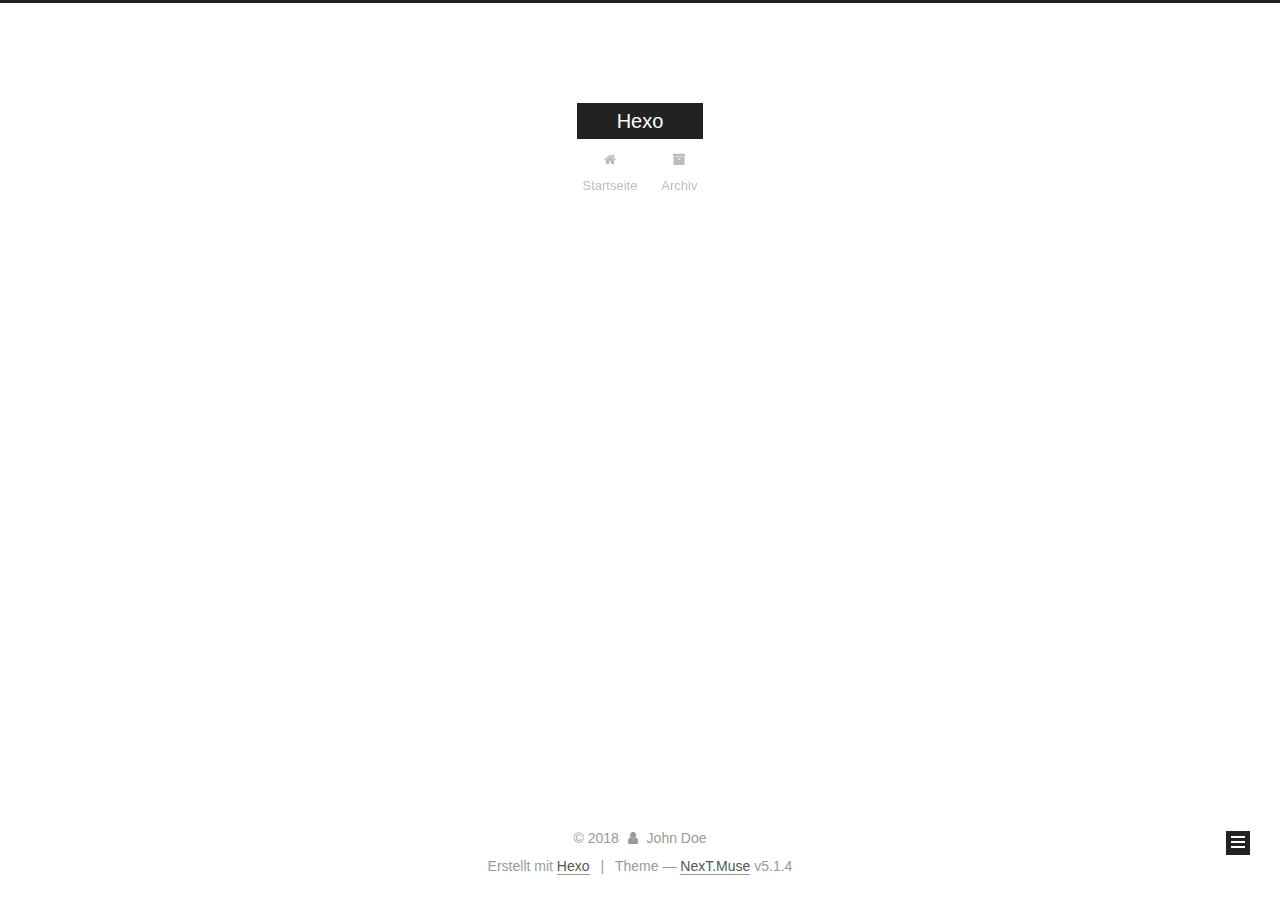
==== archives/index.html @ 81afb0e6 "Site updated: 2018-03-24 23:06:07" ====
<!DOCTYPE html>



  


<html class="theme-next muse use-motion" lang="">
<head>
  <meta charset="UTF-8"/>
<meta http-equiv="X-UA-Compatible" content="IE=edge" />
<meta name="viewport" content="width=device-width, initial-scale=1, maximum-scale=1"/>
<meta name="theme-color" content="#222">









<meta http-equiv="Cache-Control" content="no-transform" />
<meta http-equiv="Cache-Control" content="no-siteapp" />
















  
  
  <link href="/lib/fancybox/source/jquery.fancybox.css?v=2.1.5" rel="stylesheet" type="text/css" />







<link href="/lib/font-awesome/css/font-awesome.min.css?v=4.6.2" rel="stylesheet" type="text/css" />

<link href="/css/main.css?v=5.1.4" rel="stylesheet" type="text/css" />


  <link rel="apple-touch-icon" sizes="180x180" href="/images/apple-touch-icon-next.png?v=5.1.4">


  <link rel="icon" type="image/png" sizes="32x32" href="/images/favicon-32x32-next.png?v=5.1.4">


  <link rel="icon" type="image/png" sizes="16x16" href="/images/favicon-16x16-next.png?v=5.1.4">


  <link rel="mask-icon" href="/images/logo.svg?v=5.1.4" color="#222">





  <meta name="keywords" content="Hexo, NexT" />










<meta property="og:type" content="website">
<meta property="og:title" content="Hexo">
<meta property="og:url" content="http://yoursite.com/archives/index.html">
<meta property="og:site_name" content="Hexo">
<meta name="twitter:card" content="summary">
<meta name="twitter:title" content="Hexo">



<script type="text/javascript" id="hexo.configurations">
  var NexT = window.NexT || {};
  var CONFIG = {
    root: '/',
    scheme: 'Muse',
    version: '5.1.4',
    sidebar: {"position":"left","display":"post","offset":12,"b2t":false,"scrollpercent":false,"onmobile":false},
    fancybox: true,
    tabs: true,
    motion: {"enable":true,"async":false,"transition":{"post_block":"fadeIn","post_header":"slideDownIn","post_body":"slideDownIn","coll_header":"slideLeftIn","sidebar":"slideUpIn"}},
    duoshuo: {
      userId: '0',
      author: 'Author'
    },
    algolia: {
      applicationID: '',
      apiKey: '',
      indexName: '',
      hits: {"per_page":10},
      labels: {"input_placeholder":"Search for Posts","hits_empty":"We didn't find any results for the search: ${query}","hits_stats":"${hits} results found in ${time} ms"}
    }
  };
</script>



  <link rel="canonical" href="http://yoursite.com/archives/"/>





  <title>Archiv | Hexo</title>
  








</head>

<body itemscope itemtype="http://schema.org/WebPage" lang="">

  
  
    
  

  <div class="container sidebar-position-left page-archive">
    <div class="headband"></div>

    <header id="header" class="header" itemscope itemtype="http://schema.org/WPHeader">
      <div class="header-inner"><div class="site-brand-wrapper">
  <div class="site-meta ">
    

    <div class="custom-logo-site-title">
      <a href="/"  class="brand" rel="start">
        <span class="logo-line-before"><i></i></span>
        <span class="site-title">Hexo</span>
        <span class="logo-line-after"><i></i></span>
      </a>
    </div>
      
        <p class="site-subtitle"></p>
      
  </div>

  <div class="site-nav-toggle">
    <button>
      <span class="btn-bar"></span>
      <span class="btn-bar"></span>
      <span class="btn-bar"></span>
    </button>
  </div>
</div>

<nav class="site-nav">
  

  
    <ul id="menu" class="menu">
      
        
        <li class="menu-item menu-item-home">
          <a href="/" rel="section">
            
              <i class="menu-item-icon fa fa-fw fa-home"></i> <br />
            
            Startseite
          </a>
        </li>
      
        
        <li class="menu-item menu-item-archives">
          <a href="/archives/" rel="section">
            
              <i class="menu-item-icon fa fa-fw fa-archive"></i> <br />
            
            Archiv
          </a>
        </li>
      

      
    </ul>
  

  
</nav>



 </div>
    </header>

    <main id="main" class="main">
      <div class="main-inner">
        <div class="content-wrap">
          <div id="content" class="content">
            

  
  
  
  <div class="post-block archive">
    <div id="posts" class="posts-collapse">
      <span class="archive-move-on"></span>

      <span class="archive-page-counter">
        
        
        
          
        
        Öhm..! Insgesamt 2 Artikel. Bleib dran.
      </span>

      

        
        
        

        
          
          <div class="collection-title">
            <h1 class="archive-year" id="archive-year-2018">2018</h1>
          </div>
        
        

        

  <article class="post post-type-normal" itemscope itemtype="http://schema.org/Article">
    <header class="post-header">

      <h2 class="post-title">
        
            <a class="post-title-link" href="/2018/03/24/title/" itemprop="url">
              
                <span itemprop="name">title</span>
              
            </a>
        
      </h2>

      <div class="post-meta">
        <time class="post-time" itemprop="dateCreated"
              datetime="2018-03-24T21:25:53+08:00"
              content="2018-03-24" >
          03-24
        </time>
      </div>

    </header>
  </article>



      

        
        
        

        
        

        

  <article class="post post-type-normal" itemscope itemtype="http://schema.org/Article">
    <header class="post-header">

      <h2 class="post-title">
        
            <a class="post-title-link" href="/2018/03/24/hello-world/" itemprop="url">
              
                <span itemprop="name">Hello World</span>
              
            </a>
        
      </h2>

      <div class="post-meta">
        <time class="post-time" itemprop="dateCreated"
              datetime="2018-03-24T21:18:30+08:00"
              content="2018-03-24" >
          03-24
        </time>
      </div>

    </header>
  </article>



      

    </div>
  </div>
  
  
  

  



          </div>
          


          

        </div>
        
          
  
  <div class="sidebar-toggle">
    <div class="sidebar-toggle-line-wrap">
      <span class="sidebar-toggle-line sidebar-toggle-line-first"></span>
      <span class="sidebar-toggle-line sidebar-toggle-line-middle"></span>
      <span class="sidebar-toggle-line sidebar-toggle-line-last"></span>
    </div>
  </div>

  <aside id="sidebar" class="sidebar">
    
    <div class="sidebar-inner">

      

      

      <section class="site-overview-wrap sidebar-panel sidebar-panel-active">
        <div class="site-overview">
          <div class="site-author motion-element" itemprop="author" itemscope itemtype="http://schema.org/Person">
            
              <p class="site-author-name" itemprop="name">John Doe</p>
              <p class="site-description motion-element" itemprop="description"></p>
          </div>

          <nav class="site-state motion-element">

            
              <div class="site-state-item site-state-posts">
              
                <a href="/archives/">
              
                  <span class="site-state-item-count">2</span>
                  <span class="site-state-item-name">Artikel</span>
                </a>
              </div>
            

            

            

          </nav>

          

          

          
          

          
          

          

        </div>
      </section>

      

      

    </div>
  </aside>


        
      </div>
    </main>

    <footer id="footer" class="footer">
      <div class="footer-inner">
        <div class="copyright">&copy; <span itemprop="copyrightYear">2018</span>
  <span class="with-love">
    <i class="fa fa-user"></i>
  </span>
  <span class="author" itemprop="copyrightHolder">John Doe</span>

  
</div>


  <div class="powered-by">Erstellt mit  <a class="theme-link" target="_blank" href="https://hexo.io">Hexo</a></div>



  <span class="post-meta-divider">|</span>



  <div class="theme-info">Theme &mdash; <a class="theme-link" target="_blank" href="https://github.com/iissnan/hexo-theme-next">NexT.Muse</a> v5.1.4</div>




        







        
      </div>
    </footer>

    
      <div class="back-to-top">
        <i class="fa fa-arrow-up"></i>
        
      </div>
    

    

  </div>

  

<script type="text/javascript">
  if (Object.prototype.toString.call(window.Promise) !== '[object Function]') {
    window.Promise = null;
  }
</script>









  












  
  
    <script type="text/javascript" src="/lib/jquery/index.js?v=2.1.3"></script>
  

  
  
    <script type="text/javascript" src="/lib/fastclick/lib/fastclick.min.js?v=1.0.6"></script>
  

  
  
    <script type="text/javascript" src="/lib/jquery_lazyload/jquery.lazyload.js?v=1.9.7"></script>
  

  
  
    <script type="text/javascript" src="/lib/velocity/velocity.min.js?v=1.2.1"></script>
  

  
  
    <script type="text/javascript" src="/lib/velocity/velocity.ui.min.js?v=1.2.1"></script>
  

  
  
    <script type="text/javascript" src="/lib/fancybox/source/jquery.fancybox.pack.js?v=2.1.5"></script>
  


  


  <script type="text/javascript" src="/js/src/utils.js?v=5.1.4"></script>

  <script type="text/javascript" src="/js/src/motion.js?v=5.1.4"></script>



  
  

  

  


  <script type="text/javascript" src="/js/src/bootstrap.js?v=5.1.4"></script>



  


  




	





  





  












  





  

  

  

  
  

  

  

  

</body>
</html>
---- css/main.css ----
/* normalize.css v3.0.2 | MIT License | git.io/normalize */
html {
  font-family: sans-serif; /* 1 */
  -ms-text-size-adjust: 100%; /* 2 */
  -webkit-text-size-adjust: 100%; /* 2 */
}
body {
  margin: 0;
}
article,
aside,
details,
figcaption,
figure,
footer,
header,
hgroup,
main,
menu,
nav,
section,
summary {
  display: block;
}
audio,
canvas,
progress,
video {
  display: inline-block; /* 1 */
  vertical-align: baseline; /* 2 */
}
audio:not([controls]) {
  display: none;
  height: 0;
}
[hidden],
template {
  display: none;
}
a {
  background-color: transparent;
}
a:active,
a:hover {
  outline: 0;
}
abbr[title] {
  border-bottom: 1px dotted;
}
b,
strong {
  font-weight: bold;
}
dfn {
  font-style: italic;
}
h1 {
  font-size: 2em;
  margin: 0.67em 0;
}
mark {
  background: #ff0;
  color: #000;
}
small {
  font-size: 80%;
}
sub,
sup {
  font-size: 75%;
  line-height: 0;
  position: relative;
  vertical-align: baseline;
}
sup {
  top: -0.5em;
}
sub {
  bottom: -0.25em;
}
img {
  border: 0;
}
svg:not(:root) {
  overflow: hidden;
}
figure {
  margin: 1em 40px;
}
hr {
  -moz-box-sizing: content-box;
  box-sizing: content-box;
  height: 0;
}
pre {
  overflow: auto;
}
code,
kbd,
pre,
samp {
  font-family: monospace, monospace;
  font-size: 1em;
}
button,
input,
optgroup,
select,
textarea {
  color: inherit; /* 1 */
  font: inherit; /* 2 */
  margin: 0; /* 3 */
}
button {
  overflow: visible;
}
button,
select {
  text-transform: none;
}
button,
html input[type="button"],
input[type="reset"],
input[type="submit"] {
  -webkit-appearance: button; /* 2 */
  cursor: pointer; /* 3 */
}
button[disabled],
html input[disabled] {
  cursor: default;
}
button::-moz-focus-inner,
input::-moz-focus-inner {
  border: 0;
  padding: 0;
}
input {
  line-height: normal;
}
input[type="checkbox"],
input[type="radio"] {
  box-sizing: border-box; /* 1 */
  padding: 0; /* 2 */
}
input[type="number"]::-webkit-inner-spin-button,
input[type="number"]::-webkit-outer-spin-button {
  height: auto;
}
input[type="search"] {
  -webkit-appearance: textfield; /* 1 */
  -moz-box-sizing: content-box;
  -webkit-box-sizing: content-box; /* 2 */
  box-sizing: content-box;
}
input[type="search"]::-webkit-search-cancel-button,
input[type="search"]::-webkit-search-decoration {
  -webkit-appearance: none;
}
fieldset {
  border: 1px solid #c0c0c0;
  margin: 0 2px;
  padding: 0.35em 0.625em 0.75em;
}
legend {
  border: 0; /* 1 */
  padding: 0; /* 2 */
}
textarea {
  overflow: auto;
}
optgroup {
  font-weight: bold;
}
table {
  border-collapse: collapse;
  border-spacing: 0;
}
td,
th {
  padding: 0;
}
::selection {
  background: #262a30;
  color: #fff;
}
body {
  position: relative;
  font-family: 'Lato', "PingFang SC", "Microsoft YaHei", sans-serif;
  font-size: 14px;
  line-height: 2;
  color: #555;
  background: #fff;
}
@media (max-width: 767px) {
  body {
    padding-right: 0 !important;
  }
}
@media (min-width: 768px) and (max-width: 991px) {
  body {
    padding-right: 0 !important;
  }
}
@media (min-width: 1600px) {
  body {
    font-size: 16px;
  }
}
h1,
h2,
h3,
h4,
h5,
h6 {
  margin: 0;
  padding: 0;
  font-weight: bold;
  line-height: 1.5;
  font-family: 'Lato', "PingFang SC", "Microsoft YaHei", sans-serif;
}
h2,
h3,
h4,
h5,
h6 {
  margin: 20px 0 15px;
}
h1 {
  font-size: 22px;
}
@media (max-width: 767px) {
  h1 {
    font-size: 18px;
  }
}
h2 {
  font-size: 20px;
}
@media (max-width: 767px) {
  h2 {
    font-size: 16px;
  }
}
h3 {
  font-size: 18px;
}
@media (max-width: 767px) {
  h3 {
    font-size: 14px;
  }
}
h4 {
  font-size: 16px;
}
@media (max-width: 767px) {
  h4 {
    font-size: 12px;
  }
}
h5 {
  font-size: 14px;
}
@media (max-width: 767px) {
  h5 {
    font-size: 10px;
  }
}
h6 {
  font-size: 12px;
}
@media (max-width: 767px) {
  h6 {
    font-size: 8px;
  }
}
p {
  margin: 0 0 20px 0;
}
a {
  color: #555;
  text-decoration: none;
  outline: none;
  border-bottom: 1px solid #999;
  word-wrap: break-word;
}
a:hover {
  color: #222;
  border-bottom-color: #222;
}
blockquote {
  margin: 0;
  padding: 0;
}
img {
  display: block;
  margin: auto;
  max-width: 100%;
  height: auto;
}
hr {
  margin: 40px 0;
  height: 3px;
  border: none;
  background-color: #ddd;
  background-image: repeating-linear-gradient(-45deg, #fff, #fff 4px, transparent 4px, transparent 8px);
}
blockquote {
  padding: 0 15px;
  color: #666;
  border-left: 4px solid #ddd;
}
blockquote cite::before {
  content: "-";
  padding: 0 5px;
}
dt {
  font-weight: 700;
}
dd {
  margin: 0;
  padding: 0;
}
kbd {
  border: 1px solid #ccc;
  border-radius: 0.2em;
  box-shadow: 0.1em 0.1em 0.2em rgba(0,0,0,0.1);
  background-color: #f9f9f9;
  font-family: inherit;
  background-image: -webkit-linear-gradient(top, #eee, #fff, #eee);
  padding: 0.1em 0.3em;
  white-space: nowrap;
}
.text-left {
  text-align: left;
}
.text-center {
  text-align: center;
}
.text-right {
  text-align: right;
}
.text-justify {
  text-align: justify;
}
.text-nowrap {
  white-space: nowrap;
}
.text-lowercase {
  text-transform: lowercase;
}
.text-uppercase {
  text-transform: uppercase;
}
.text-capitalize {
  text-transform: capitalize;
}
.center-block {
  display: block;
  margin-left: auto;
  margin-right: auto;
}
.clearfix:before,
.clearfix:after {
  content: " ";
  display: table;
}
.clearfix:after {
  clear: both;
}
.pullquote {
  width: 45%;
}
.pullquote.left {
  float: left;
  margin-left: 5px;
  margin-right: 10px;
}
.pullquote.right {
  float: right;
  margin-left: 10px;
  margin-right: 5px;
}
.affix.affix.affix {
  position: fixed;
}
.translation {
  margin-top: -20px;
  font-size: 14px;
  color: #999;
}
.scrollbar-measure {
  width: 100px;
  height: 100px;
  overflow: scroll;
  position: absolute;
  top: -9999px;
}
.use-motion .motion-element {
  opacity: 0;
}
table {
  margin: 20px 0;
  width: 100%;
  border-collapse: collapse;
  border-spacing: 0;
  border: 1px solid #ddd;
  font-size: 14px;
  table-layout: fixed;
  word-wrap: break-all;
}
table>tbody>tr:nth-of-type(odd) {
  background-color: #f9f9f9;
}
table>tbody>tr:hover {
  background-color: #f5f5f5;
}
caption,
th,
td {
  padding: 8px;
  text-align: left;
  vertical-align: middle;
  font-weight: normal;
}
th,
td {
  border-bottom: 3px solid #ddd;
  border-right: 1px solid #eee;
}
th {
  padding-bottom: 10px;
  font-weight: 700;
}
td {
  border-bottom-width: 1px;
}
html,
body {
  height: 100%;
}
.container {
  position: relative;
  min-height: 100%;
}
.header-inner {
  margin: 0 auto;
  padding: 100px 0 70px;
  width: 700px;
}
@media (min-width: 1600px) {
  .container .header-inner {
    width: 900px;
  }
}
.main {
  padding-bottom: 150px;
}
.main-inner {
  margin: 0 auto;
  width: 700px;
}
@media (min-width: 1600px) {
  .container .main-inner {
    width: 900px;
  }
}
.footer {
  position: absolute;
  left: 0;
  bottom: 0;
  width: 100%;
  min-height: 50px;
}
.footer-inner {
  box-sizing: border-box;
  margin: 20px auto;
  width: 700px;
}
@media (min-width: 1600px) {
  .container .footer-inner {
    width: 900px;
  }
}
pre,
.highlight {
  overflow: auto;
  margin: 20px 0;
  padding: 0;
  font-size: 13px;
  color: #4d4d4c;
  background: #f7f7f7;
  line-height: 1.6;
}
pre,
code {
  font-family: consolas, Menlo, "PingFang SC", "Microsoft YaHei", monospace;
}
code {
  padding: 2px 4px;
  word-wrap: break-word;
  color: #555;
  background: #eee;
  border-radius: 3px;
  font-size: 13px;
}
pre {
  padding: 10px;
}
pre code {
  padding: 0;
  color: #4d4d4c;
  background: none;
  text-shadow: none;
}
.highlight {
  border-radius: 1px;
}
.highlight pre {
  border: none;
  margin: 0;
  padding: 10px 0;
}
.highlight table {
  margin: 0;
  width: auto;
  border: none;
}
.highlight td {
  border: none;
  padding: 0;
}
.highlight figcaption {
  font-size: 1em;
  color: #4d4d4c;
  line-height: 1em;
  margin-bottom: 1em;
}
.highlight figcaption:before,
.highlight figcaption:after {
  content: " ";
  display: table;
}
.highlight figcaption:after {
  clear: both;
}
.highlight figcaption a {
  float: right;
  color: #4d4d4c;
}
.highlight figcaption a:hover {
  border-bottom-color: #4d4d4c;
}
.highlight .gutter pre {
  padding-left: 10px;
  padding-right: 10px;
  color: #869194;
  text-align: right;
  background-color: #eff2f3;
}
.highlight .code pre {
  width: 100%;
  padding-left: 10px;
  padding-right: 10px;
  background-color: #f7f7f7;
}
.highlight .line {
  height: 20px;
}
.gutter {
  -webkit-user-select: none;
  -moz-user-select: none;
  -ms-user-select: none;
  user-select: none;
}
.gist table {
  width: auto;
}
.gist table td {
  border: none;
}
pre .deletion {
  background: #fdd;
}
pre .addition {
  background: #dfd;
}
pre .meta {
  color: #8959a8;
}
pre .comment {
  color: #8e908c;
}
pre .variable,
pre .attribute,
pre .tag,
pre .regexp,
pre .ruby .constant,
pre .xml .tag .title,
pre .xml .pi,
pre .xml .doctype,
pre .html .doctype,
pre .css .id,
pre .css .class,
pre .css .pseudo {
  color: #c82829;
}
pre .number,
pre .preprocessor,
pre .built_in,
pre .literal,
pre .params,
pre .constant,
pre .command {
  color: #f5871f;
}
pre .ruby .class .title,
pre .css .rules .attribute,
pre .string,
pre .value,
pre .inheritance,
pre .header,
pre .ruby .symbol,
pre .xml .cdata,
pre .special,
pre .number,
pre .formula {
  color: #718c00;
}
pre .title,
pre .css .hexcolor {
  color: #3e999f;
}
pre .function,
pre .python .decorator,
pre .python .title,
pre .ruby .function .title,
pre .ruby .title .keyword,
pre .perl .sub,
pre .javascript .title,
pre .coffeescript .title {
  color: #4271ae;
}
pre .keyword,
pre .javascript .function {
  color: #8959a8;
}
.full-image.full-image.full-image.full-image {
  border: none;
  max-width: 100%;
  width: auto;
  margin: 20px auto 25px;
}
@media (min-width: 992px) {
  .full-image.full-image.full-image.full-image {
    max-width: none;
    width: 110%;
    margin: 25px -5%;
  }
}
.blockquote-center,
.page-home .post-type-quote blockquote,
.page-post-detail .post-type-quote blockquote {
  position: relative;
  margin: 40px 0;
  padding: 0;
  border-left: none;
  text-align: center;
}
.blockquote-center::before,
.page-home .post-type-quote blockquote::before,
.page-post-detail .post-type-quote blockquote::before,
.blockquote-center::after,
.page-home .post-type-quote blockquote::after,
.page-post-detail .post-type-quote blockquote::after {
  position: absolute;
  content: ' ';
  display: block;
  width: 100%;
  height: 24px;
  opacity: 0.2;
  background-repeat: no-repeat;
  background-position: 0 -6px;
  background-size: 22px 22px;
}
.blockquote-center::before,
.page-home .post-type-quote blockquote::before,
.page-post-detail .post-type-quote blockquote::before {
  top: -20px;
  background-image: url("../images/quote-l.svg");
  border-top: 1px solid #ccc;
}
.blockquote-center::after,
.page-home .post-type-quote blockquote::after,
.page-post-detail .post-type-quote blockquote::after {
  bottom: -20px;
  background-image: url("../images/quote-r.svg");
  border-bottom: 1px solid #ccc;
  background-position: 100% 8px;
}
.blockquote-center p,
.page-home .post-type-quote blockquote p,
.page-post-detail .post-type-quote blockquote p,
.blockquote-center div,
.page-home .post-type-quote blockquote div,
.page-post-detail .post-type-quote blockquote div {
  text-align: center;
}
.post .post-body .group-picture img {
  box-sizing: border-box;
  padding: 0 3px;
  border: none;
}
.post .group-picture-row {
  overflow: hidden;
  margin-top: 6px;
}
.post .group-picture-row:first-child {
  margin-top: 0;
}
.post .group-picture-column {
  float: left;
}
.page-post-detail .post-body .group-picture-column {
  float: none;
  margin-top: 10px;
  width: auto !important;
}
.page-post-detail .post-body .group-picture-column img {
  margin: 0 auto;
}
.page-archive .group-picture-container {
  overflow: hidden;
}
.page-archive .group-picture-row {
  float: left;
}
.page-archive .group-picture-row:first-child {
  margin-top: 6px;
}
.page-archive .group-picture-column {
  max-width: 150px;
  max-height: 150px;
}
.post-body .note {
  position: relative;
  padding: 15px;
  margin-bottom: 20px;
  border: 1px solid #eee;
  border-left-width: 5px;
  border-radius: 3px;
}
.post-body .note h2,
.post-body .note h3,
.post-body .note h4,
.post-body .note h5,
.post-body .note h6 {
  margin-top: 0;
  margin-bottom: 0;
  border-bottom: initial;
  padding-top: 0 !important;
}
.post-body .note p:first-child,
.post-body .note ul:first-child,
.post-body .note ol:first-child,
.post-body .note table:first-child,
.post-body .note pre:first-child,
.post-body .note blockquote:first-child {
  margin-top: 0;
}
.post-body .note p:last-child,
.post-body .note ul:last-child,
.post-body .note ol:last-child,
.post-body .note table:last-child,
.post-body .note pre:last-child,
.post-body .note blockquote:last-child {
  margin-bottom: 0;
}
.post-body .note.default {
  border-left-color: #777;
}
.post-body .note.default h2,
.post-body .note.default h3,
.post-body .note.default h4,
.post-body .note.default h5,
.post-body .note.default h6 {
  color: #777;
}
.post-body .note.primary {
  border-left-color: #6f42c1;
}
.post-body .note.primary h2,
.post-body .note.primary h3,
.post-body .note.primary h4,
.post-body .note.primary h5,
.post-body .note.primary h6 {
  color: #6f42c1;
}
.post-body .note.info {
  border-left-color: #428bca;
}
.post-body .note.info h2,
.post-body .note.info h3,
.post-body .note.info h4,
.post-body .note.info h5,
.post-body .note.info h6 {
  color: #428bca;
}
.post-body .note.success {
  border-left-color: #5cb85c;
}
.post-body .note.success h2,
.post-body .note.success h3,
.post-body .note.success h4,
.post-body .note.success h5,
.post-body .note.success h6 {
  color: #5cb85c;
}
.post-body .note.warning {
  border-left-color: #f0ad4e;
}
.post-body .note.warning h2,
.post-body .note.warning h3,
.post-body .note.warning h4,
.post-body .note.warning h5,
.post-body .note.warning h6 {
  color: #f0ad4e;
}
.post-body .note.danger {
  border-left-color: #d9534f;
}
.post-body .note.danger h2,
.post-body .note.danger h3,
.post-body .note.danger h4,
.post-body .note.danger h5,
.post-body .note.danger h6 {
  color: #d9534f;
}
.post-body .label {
  display: inline;
  padding: 0 2px;
  white-space: nowrap;
}
.post-body .label.default {
  background-color: #f0f0f0;
}
.post-body .label.primary {
  background-color: #efe6f7;
}
.post-body .label.info {
  background-color: #e5f2f8;
}
.post-body .label.success {
  background-color: #e7f4e9;
}
.post-body .label.warning {
  background-color: #fcf6e1;
}
.post-body .label.danger {
  background-color: #fae8eb;
}
.post-body .tabs {
  position: relative;
  display: block;
  margin-bottom: 20px;
  padding-top: 10px;
}
.post-body .tabs ul.nav-tabs {
  margin: 0;
  padding: 0;
  display: flex;
  margin-bottom: -1px;
}
@media (max-width: 413px) {
  .post-body .tabs ul.nav-tabs {
    display: block;
    margin-bottom: 5px;
  }
}
.post-body .tabs ul.nav-tabs li.tab {
  list-style-type: none !important;
  margin: 0 0.25em 0 0;
  border-top: 3px solid transparent;
  border-left: 1px solid transparent;
  border-right: 1px solid transparent;
}
@media (max-width: 413px) {
  .post-body .tabs ul.nav-tabs li.tab {
    margin: initial;
    border-top: 1px solid transparent;
    border-left: 3px solid transparent;
    border-right: 1px solid transparent;
    border-bottom: 1px solid transparent;
  }
}
.post-body .tabs ul.nav-tabs li.tab a {
  outline: 0;
  border-bottom: initial;
  display: block;
  line-height: 1.8em;
  padding: 0.25em 0.75em;
  transition-duration: 0.2s;
  transition-timing-function: ease-out;
  transition-delay: 0s;
}
.post-body .tabs ul.nav-tabs li.tab a i {
  width: 1.285714285714286em;
}
.post-body .tabs ul.nav-tabs li.tab.active {
  border-top: 3px solid #fc6423;
  border-left: 1px solid #ddd;
  border-right: 1px solid #ddd;
  background-color: #fff;
}
@media (max-width: 413px) {
  .post-body .tabs ul.nav-tabs li.tab.active {
    border-top: 1px solid #ddd;
    border-left: 3px solid #fc6423;
    border-right: 1px solid #ddd;
    border-bottom: 1px solid #ddd;
  }
}
.post-body .tabs ul.nav-tabs li.tab.active a {
  cursor: default;
  color: #555;
}
.post-body .tabs .tab-content {
  background-color: #fff;
}
.post-body .tabs .tab-content .tab-pane {
  border: 1px solid #ddd;
  padding: 20px 20px 0 20px;
}
.post-body .tabs .tab-content .tab-pane:not(.active) {
  display: none !important;
}
.post-body .tabs .tab-content .tab-pane.active {
  display: block !important;
}
.btn {
  display: inline-block;
  padding: 0 20px;
  font-size: 14px;
  color: #fff;
  background: #222;
  border: 2px solid #222;
  text-decoration: none;
  border-radius: 0;
  transition-property: background-color;
  transition-duration: 0.2s;
  transition-timing-function: ease-in-out;
  transition-delay: 0s;
  line-height: 2;
}
.btn:hover {
  border-color: #222;
  color: #222;
  background: #fff;
}
.btn +.btn {
  margin: 0 0 8px 8px;
}
.btn .fa-fw {
  width: 1.285714285714286em;
  text-align: left;
}
.btn-bar {
  display: block;
  width: 22px;
  height: 2px;
  background: #555;
  border-radius: 1px;
}
.btn-bar+.btn-bar {
  margin-top: 4px;
}
.pagination {
  margin: 120px 0 40px;
  text-align: center;
  border-top: 1px solid #eee;
}
.page-number-basic,
.pagination .prev,
.pagination .next,
.pagination .page-number,
.pagination .space {
  display: inline-block;
  position: relative;
  top: -1px;
  margin: 0 10px;
  padding: 0 11px;
}
@media (max-width: 767px) {
  .page-number-basic,
  .pagination .prev,
  .pagination .next,
  .pagination .page-number,
  .pagination .space {
    margin: 0 5px;
  }
}
.pagination .prev,
.pagination .next,
.pagination .page-number {
  border-bottom: 0;
  border-top: 1px solid #eee;
  transition-property: border-color;
  transition-duration: 0.2s;
  transition-timing-function: ease-in-out;
  transition-delay: 0s;
}
.pagination .prev:hover,
.pagination .next:hover,
.pagination .page-number:hover {
  border-top-color: #222;
}
.pagination .space {
  padding: 0;
  margin: 0;
}
.pagination .prev {
  margin-left: 0;
}
.pagination .next {
  margin-right: 0;
}
.pagination .page-number.current {
  color: #fff;
  background: #ccc;
  border-top-color: #ccc;
}
@media (max-width: 767px) {
  .pagination {
    border-top: none;
  }
  .pagination .prev,
  .pagination .next,
  .pagination .page-number {
    margin-bottom: 10px;
    border-top: 0;
    border-bottom: 1px solid #eee;
    padding: 0 10px;
  }
  .pagination .prev:hover,
  .pagination .next:hover,
  .pagination .page-number:hover {
    border-bottom-color: #222;
  }
}
.comments {
  margin: 60px 20px 0;
}
.tag-cloud {
  text-align: center;
}
.tag-cloud a {
  display: inline-block;
  margin: 10px;
}
.back-to-top {
  box-sizing: border-box;
  position: fixed;
  bottom: -100px;
  right: 30px;
  z-index: 1050;
  padding: 0 6px;
  width: 24px;
  background: #222;
  font-size: 12px;
  opacity: 1;
  color: #fff;
  cursor: pointer;
  text-align: center;
  -webkit-transform: translateZ(0);
  transition-property: bottom;
  transition-duration: 0.2s;
  transition-timing-function: ease-in-out;
  transition-delay: 0s;
}
@media (min-width: 768px) and (max-width: 991px) {
  .back-to-top {
    display: none !important;
  }
}
@media (max-width: 767px) {
  .back-to-top {
    display: none !important;
  }
}
.back-to-top.back-to-top-on {
  bottom: 19px;
}
.header {
  background: transparent;
}
.header-inner {
  position: relative;
}
.headband {
  height: 3px;
  background: #222;
}
.site-meta {
  margin: 0;
  text-align: center;
}
@media (max-width: 767px) {
  .site-meta {
    text-align: center;
  }
}
.brand {
  position: relative;
  display: inline-block;
  padding: 0 40px;
  color: #fff;
  background: #222;
  border-bottom: none;
}
.brand:hover {
  color: #fff;
}
.logo {
  display: inline-block;
  margin-right: 5px;
  line-height: 36px;
  vertical-align: top;
}
.site-title {
  display: inline-block;
  vertical-align: top;
  line-height: 36px;
  font-size: 20px;
  font-weight: normal;
  font-family: 'Lato', "PingFang SC", "Microsoft YaHei", sans-serif;
}
.site-subtitle {
  margin-top: 10px;
  font-size: 13px;
  color: #999;
}
.use-motion .brand {
  opacity: 0;
}
.use-motion .logo,
.use-motion .site-title,
.use-motion .site-subtitle {
  opacity: 0;
  position: relative;
  top: -10px;
}
.site-nav-toggle {
  display: none;
  position: absolute;
  top: 10px;
  left: 10px;
}
@media (max-width: 767px) {
  .site-nav-toggle {
    display: block;
  }
}
.site-nav-toggle button {
  margin-top: 2px;
  padding: 9px 10px;
  background: transparent;
  border: none;
}
@media (max-width: 767px) {
  .site-nav {
    display: none;
    margin: 0 -10px;
    padding: 0 10px;
    clear: both;
    border-top: 1px solid #ddd;
  }
}
@media (min-width: 768px) and (max-width: 991px) {
  .site-nav {
    display: block !important;
  }
}
@media (min-width: 992px) {
  .site-nav {
    display: block !important;
  }
}
.menu {
  margin-top: 20px;
  padding-left: 0;
  text-align: center;
}
.menu .menu-item {
  display: inline-block;
  margin: 0 10px;
  list-style: none;
}
@media screen and (max-width: 767px) {
  .menu .menu-item {
    margin-top: 10px;
  }
}
.menu .menu-item a {
  display: block;
  font-size: 13px;
  line-height: inherit;
  border-bottom: 1px solid transparent;
  transition-property: border-color;
  transition-duration: 0.2s;
  transition-timing-function: ease-in-out;
  transition-delay: 0s;
}
.menu .menu-item a:hover {
  border-bottom-color: #222;
}
.menu .menu-item .fa {
  margin-right: 5px;
}
.use-motion .menu-item {
  opacity: 0;
}
.post-body {
  font-family: 'Lato', "PingFang SC", "Microsoft YaHei", sans-serif;
}
@media (max-width: 767px) {
  .post-body {
    word-break: break-word;
  }
}
.post-body .fancybox img {
  display: block !important;
  margin: 0 auto;
  cursor: pointer;
  cursor: zoom-in;
  cursor: -webkit-zoom-in;
}
.post-body .image-caption,
.post-body .figure .caption {
  margin: -20px auto 15px;
  text-align: center;
  font-size: 14px;
  color: #999;
  font-weight: bold;
  line-height: 1;
}
.post-sticky-flag {
  display: inline-block;
  font-size: 16px;
  -ms-transform: rotate(30deg);
  -webkit-transform: rotate(30deg);
  -moz-transform: rotate(30deg);
  -ms-transform: rotate(30deg);
  -o-transform: rotate(30deg);
  transform: rotate(30deg);
}
.use-motion .post-block,
.use-motion .pagination,
.use-motion .comments {
  opacity: 0;
}
.use-motion .post-header {
  opacity: 0;
}
.use-motion .post-body {
  opacity: 0;
}
.use-motion .collection-title {
  opacity: 0;
}
.posts-expand {
  padding-top: 40px;
}
@media (max-width: 767px) {
  .posts-expand {
    margin: 0 20px;
  }
  .post-body pre .gutter pre {
    padding-right: 10px;
  }
  .post-body .highlight {
    margin-left: 0px;
    margin-right: 0px;
    padding: 0;
  }
  .post-body .highlight .gutter pre {
    padding-right: 10px;
  }
}
@media (min-width: 992px) {
  .posts-expand .post-body {
    text-align: justify;
  }
}
.posts-expand .post-body h2,
.posts-expand .post-body h3,
.posts-expand .post-body h4,
.posts-expand .post-body h5,
.posts-expand .post-body h6 {
  padding-top: 10px;
}
.posts-expand .post-body h2 .header-anchor,
.posts-expand .post-body h3 .header-anchor,
.posts-expand .post-body h4 .header-anchor,
.posts-expand .post-body h5 .header-anchor,
.posts-expand .post-body h6 .header-anchor {
  float: right;
  margin-left: 10px;
  color: #ccc;
  border-bottom-style: none;
  visibility: hidden;
}
.posts-expand .post-body h2 .header-anchor:hover,
.posts-expand .post-body h3 .header-anchor:hover,
.posts-expand .post-body h4 .header-anchor:hover,
.posts-expand .post-body h5 .header-anchor:hover,
.posts-expand .post-body h6 .header-anchor:hover {
  color: inherit;
}
.posts-expand .post-body h2:hover .header-anchor,
.posts-expand .post-body h3:hover .header-anchor,
.posts-expand .post-body h4:hover .header-anchor,
.posts-expand .post-body h5:hover .header-anchor,
.posts-expand .post-body h6:hover .header-anchor {
  visibility: visible;
}
.posts-expand .post-body ul li {
  list-style: circle;
}
.posts-expand .post-body img {
  box-sizing: border-box;
  margin: auto;
  padding: 3px;
  border: 1px solid #ddd;
}
.posts-expand .post-body .fancybox img {
  margin: 0 auto 25px;
}
@media (max-width: 767px) {
  .posts-collapse {
    margin: 0 20px;
  }
  .posts-collapse .post-title,
  .posts-collapse .post-meta {
    display: block;
    width: auto;
    text-align: left;
  }
}
.posts-collapse {
  position: relative;
  z-index: 1010;
  margin-left: 55px;
}
.posts-collapse::after {
  content: " ";
  position: absolute;
  top: 20px;
  left: 0;
  margin-left: -2px;
  width: 4px;
  height: 100%;
  background: #f5f5f5;
  z-index: -1;
}
@media (max-width: 767px) {
  .posts-collapse {
    margin: 0 20px;
  }
}
.posts-collapse .collection-title {
  position: relative;
  margin: 60px 0;
}
.posts-collapse .collection-title h1,
.posts-collapse .collection-title h2 {
  margin-left: 20px;
}
.posts-collapse .collection-title small {
  color: #bbb;
  margin-left: 5px;
}
.posts-collapse .collection-title::before {
  content: " ";
  position: absolute;
  left: 0;
  top: 50%;
  margin-left: -4px;
  margin-top: -4px;
  width: 8px;
  height: 8px;
  background: #bbb;
  border-radius: 50%;
}
.posts-collapse .post {
  margin: 30px 0;
}
.posts-collapse .post-header {
  position: relative;
  transition-duration: 0.2s;
  transition-timing-function: ease-in-out;
  transition-delay: 0s;
  transition-property: border;
  border-bottom: 1px dashed #ccc;
}
.posts-collapse .post-header::before {
  content: " ";
  position: absolute;
  left: 0;
  top: 12px;
  width: 6px;
  height: 6px;
  margin-left: -4px;
  background: #bbb;
  border-radius: 50%;
  border: 1px solid #fff;
  transition-duration: 0.2s;
  transition-timing-function: ease-in-out;
  transition-delay: 0s;
  transition-property: background;
}
.posts-collapse .post-header:hover {
  border-bottom-color: #666;
}
.posts-collapse .post-header:hover::before {
  background: #222;
}
.posts-collapse .post-meta {
  position: absolute;
  font-size: 12px;
  left: 20px;
  top: 5px;
}
.posts-collapse .post-comments-count {
  display: none;
}
.posts-collapse .post-title {
  margin-left: 60px;
  font-size: 16px;
  font-weight: normal;
  line-height: inherit;
}
.posts-collapse .post-title::after {
  margin-left: 3px;
  opacity: 0.6;
}
.posts-collapse .post-title a {
  color: #666;
  border-bottom: none;
}
.page-home .post-type-quote .post-header,
.page-post-detail .post-type-quote .post-header,
.page-home .post-type-quote .post-tags,
.page-post-detail .post-type-quote .post-tags {
  display: none;
}
.posts-expand .post-title {
  text-align: center;
  word-break: break-word;
  font-weight: 400;
}
.posts-expand .post-title-link {
  display: inline-block;
  position: relative;
  color: #555;
  border-bottom: none;
  line-height: 1.2;
  vertical-align: top;
}
.posts-expand .post-title-link::before {
  content: "";
  position: absolute;
  width: 100%;
  height: 2px;
  bottom: 0;
  left: 0;
  background-color: #000;
  visibility: hidden;
  -webkit-transform: scaleX(0);
  -moz-transform: scaleX(0);
  -ms-transform: scaleX(0);
  -o-transform: scaleX(0);
  transform: scaleX(0);
  transition-duration: 0.2s;
  transition-timing-function: ease-in-out;
  transition-delay: 0s;
}
.posts-expand .post-title-link:hover::before {
  visibility: visible;
  -webkit-transform: scaleX(1);
  -moz-transform: scaleX(1);
  -ms-transform: scaleX(1);
  -o-transform: scaleX(1);
  transform: scaleX(1);
}
.posts-expand .post-title-link .fa {
  font-size: 16px;
}
.posts-expand .post-meta {
  margin: 3px 0 60px 0;
  color: #999;
  font-family: 'Lato', "PingFang SC", "Microsoft YaHei", sans-serif;
  font-size: 12px;
  text-align: center;
}
.posts-expand .post-meta .post-category-list {
  display: inline-block;
  margin: 0;
  padding: 3px;
}
.posts-expand .post-meta .post-category-list-link {
  color: #999;
}
.posts-expand .post-meta .post-description {
  font-size: 14px;
  margin-top: 2px;
}
.post-meta-divider {
  margin: 0 0.5em;
}
.post-meta-item-icon {
  margin-right: 3px;
}
@media (min-width: 768px) and (max-width: 991px) {
  .post-meta-item-icon {
    display: inline-block;
  }
}
@media (max-width: 767px) {
  .post-meta-item-icon {
    display: inline-block;
  }
}
@media (min-width: 768px) and (max-width: 991px) {
  .post-meta-item-text {
    display: none;
  }
}
@media (max-width: 767px) {
  .post-meta-item-text {
    display: none;
  }
}
@media (max-width: 767px) {
  .posts-expand .post-comments-count {
    display: none;
  }
}
.post-button {
  margin-top: 40px;
}
.posts-expand .post-tags {
  margin-top: 40px;
  text-align: center;
}
.posts-expand .post-tags a {
  display: inline-block;
  margin-right: 10px;
  font-size: 13px;
}
.post-nav {
  display: table;
  margin-top: 15px;
  width: 100%;
  border-top: 1px solid #eee;
}
.post-nav-divider {
  display: table-cell;
  width: 10%;
}
.post-nav-item {
  display: table-cell;
  padding: 10px 0 0 0;
  width: 45%;
  vertical-align: top;
}
.post-nav-item a {
  position: relative;
  display: block;
  line-height: 25px;
  font-size: 14px;
  color: #555;
  border-bottom: none;
}
.post-nav-item a:hover {
  color: #222;
  border-bottom: none;
}
.post-nav-item a:active {
  top: 2px;
}
.post-nav-item .fa {
  position: absolute;
  top: 8px;
  left: 0;
  font-size: 12px;
}
.post-nav-next a {
  padding-left: 15px;
}
.post-nav-prev {
  text-align: right;
}
.post-nav-prev a {
  padding-right: 15px;
}
.post-nav-prev .fa {
  right: 0;
  left: auto;
}
.posts-expand .post-eof {
  display: block;
  margin: 80px auto 60px;
  width: 8%;
  height: 1px;
  background: #ccc;
  text-align: center;
}
.post:last-child .post-eof.post-eof.post-eof {
  display: none;
}
.post-gallery {
  display: table;
  table-layout: fixed;
  width: 100%;
  border-collapse: separate;
}
.post-gallery-row {
  display: table-row;
}
.post-gallery .post-gallery-img {
  display: table-cell;
  text-align: center;
  vertical-align: middle;
  border: none;
}
.post-gallery .post-gallery-img img {
  max-width: 100%;
  max-height: 100%;
  border: none;
}
.fancybox-close,
.fancybox-close:hover {
  border: none;
}
.rtl.post-body p,
.rtl.post-body a,
.rtl.post-body h1,
.rtl.post-body h2,
.rtl.post-body h3,
.rtl.post-body h4,
.rtl.post-body h5,
.rtl.post-body h6,
.rtl.post-body li,
.rtl.post-body ul,
.rtl.post-body ol {
  direction: rtl;
  font-family: UKIJ Ekran;
}
.rtl.post-title {
  font-family: UKIJ Ekran;
}
.sidebar {
  position: fixed;
  right: 0;
  top: 0;
  bottom: 0;
  width: 0;
  z-index: 1040;
  box-shadow: inset 0 2px 6px #000;
  background: #222;
  -webkit-transform: translateZ(0);
}
.sidebar a {
  color: #999;
  border-bottom-color: #555;
}
.sidebar a:hover {
  color: #eee;
}
@media (min-width: 768px) and (max-width: 991px) {
  .sidebar {
    display: none !important;
  }
}
@media (max-width: 767px) {
  .sidebar {
    display: none !important;
  }
}
.sidebar-inner {
  position: relative;
  padding: 20px 10px;
  color: #999;
  text-align: center;
}
.site-overview-wrap {
  overflow: hidden;
}
.site-overview {
  overflow-y: auto;
  overflow-x: hidden;
}
.sidebar-toggle {
  position: fixed;
  right: 30px;
  bottom: 45px;
  width: 14px;
  height: 14px;
  padding: 5px;
  background: #222;
  line-height: 0;
  z-index: 1050;
  cursor: pointer;
  -webkit-transform: translateZ(0);
}
@media (min-width: 768px) and (max-width: 991px) {
  .sidebar-toggle {
    display: none !important;
  }
}
@media (max-width: 767px) {
  .sidebar-toggle {
    display: none !important;
  }
}
.sidebar-toggle-line {
  position: relative;
  display: inline-block;
  vertical-align: top;
  height: 2px;
  width: 100%;
  background: #fff;
  margin-top: 3px;
}
.sidebar-toggle-line:first-child {
  margin-top: 0;
}
.site-author-image {
  display: block;
  margin: 0 auto;
  padding: 2px;
  max-width: 96px;
  height: auto;
  border: 2px solid #333;
}
.site-author-name {
  margin: 5px 0 0;
  text-align: center;
  color: #f5f5f5;
  font-weight: normal;
}
.site-description {
  margin-top: 5px;
  text-align: center;
  font-size: 14px;
  color: #999;
}
.site-state {
  overflow: hidden;
  line-height: 1.4;
  white-space: nowrap;
  text-align: center;
}
.site-state-item {
  display: inline-block;
  padding: 0 15px;
  border-left: 1px solid #333;
}
.site-state-item:first-child {
  border-left: none;
}
.site-state-item a {
  border-bottom: none;
}
.site-state-item-count {
  display: block;
  text-align: center;
  color: inherit;
  font-weight: 600;
  font-size: 18px;
}
.site-state-item-name {
  font-size: 13px;
  color: inherit;
}
.feed-link {
  margin-top: 20px;
}
.feed-link a {
  display: inline-block;
  padding: 0 15px;
  color: #fc6423;
  border: 1px solid #fc6423;
  border-radius: 4px;
}
.feed-link a i {
  color: #fc6423;
  font-size: 14px;
}
.feed-link a:hover {
  color: #fff;
  background: #fc6423;
}
.feed-link a:hover i {
  color: #fff;
}
.links-of-author {
  margin-top: 20px;
}
.links-of-author a {
  display: inline-block;
  vertical-align: middle;
  margin-right: 10px;
  margin-bottom: 10px;
  border-bottom-color: #555;
  font-size: 13px;
}
.links-of-author a:before {
  display: inline-block;
  vertical-align: middle;
  margin-right: 3px;
  content: " ";
  width: 4px;
  height: 4px;
  border-radius: 50%;
  background: #98ff17;
}
.links-of-blogroll {
  font-size: 13px;
}
.links-of-blogroll-title {
  margin-top: 20px;
  font-size: 14px;
  font-weight: 600;
}
.links-of-blogroll-list {
  margin: 0;
  padding: 0;
  list-style: none;
}
.links-of-blogroll-item {
  padding: 2px 10px;
}
.links-of-blogroll-item a {
  max-width: 280px;
  box-sizing: border-box;
  display: inline-block;
  overflow: hidden;
  white-space: nowrap;
  text-overflow: ellipsis;
}
.sidebar-nav {
  margin: 0 0 20px;
  padding-left: 0;
}
.sidebar-nav li {
  display: inline-block;
  cursor: pointer;
  border-bottom: 1px solid transparent;
  font-size: 14px;
  color: #555;
}
.sidebar-nav li:hover {
  color: #f5f5f5;
}
.page-post-detail .sidebar-nav-toc {
  padding: 0 5px;
}
.page-post-detail .sidebar-nav-overview {
  margin-left: 10px;
}
.sidebar-nav .sidebar-nav-active {
  color: #87daff;
  border-bottom-color: #87daff;
}
.sidebar-nav .sidebar-nav-active:hover {
  color: #87daff;
}
.sidebar-panel {
  display: none;
}
.sidebar-panel-active {
  display: block;
}
.post-toc-empty {
  font-size: 14px;
  color: #666;
}
.post-toc-wrap {
  overflow: hidden;
}
.post-toc {
  overflow: auto;
}
.post-toc ol {
  margin: 0;
  padding: 0 2px 5px 10px;
  text-align: left;
  list-style: none;
  font-size: 14px;
}
.post-toc ol > ol {
  padding-left: 0;
}
.post-toc ol a {
  transition-duration: 0.2s;
  transition-timing-function: ease-in-out;
  transition-delay: 0s;
  transition-property: all;
  color: #999;
  border-bottom-color: #555;
}
.post-toc ol a:hover {
  color: #ccc;
  border-bottom-color: #ccc;
}
.post-toc .nav-item {
  overflow: hidden;
  text-overflow: ellipsis;
  text-align: justify;
  white-space: nowrap;
  line-height: 1.8;
}
.post-toc .nav .nav-child {
  display: none;
}
.post-toc .nav .active > .nav-child {
  display: block;
}
.post-toc .nav .active-current > .nav-child {
  display: block;
}
.post-toc .nav .active-current > .nav-child > .nav-item {
  display: block;
}
.post-toc .nav .active > a {
  color: #87daff;
  border-bottom-color: #87daff;
}
.post-toc .nav .active-current > a {
  color: #87daff;
}
.post-toc .nav .active-current > a:hover {
  color: #87daff;
}
.footer {
  font-size: 14px;
  color: #999;
}
.footer img {
  border: none;
}
.footer-inner {
  text-align: center;
}
.with-love {
  display: inline-block;
  margin: 0 5px;
}
.powered-by,
.theme-info {
  display: inline-block;
}
.cc-license {
  margin-top: 10px;
  text-align: center;
}
.cc-license .cc-opacity {
  opacity: 0.7;
  border-bottom: none;
}
.cc-license .cc-opacity:hover {
  opacity: 0.9;
}
.cc-license img {
  display: inline-block;
}
.theme-next #ds-thread #ds-reset {
  color: #555;
}
.theme-next #ds-thread #ds-reset .ds-replybox {
  margin-bottom: 30px;
}
.theme-next #ds-thread #ds-reset .ds-replybox .ds-avatar,
.theme-next #ds-reset .ds-avatar img {
  box-shadow: none;
}
.theme-next #ds-thread #ds-reset .ds-textarea-wrapper {
  border-color: #c7d4e1;
  background: none;
  border-top-right-radius: 3px;
  border-top-left-radius: 3px;
}
.theme-next #ds-thread #ds-reset .ds-textarea-wrapper textarea {
  height: 60px;
}
.theme-next #ds-reset .ds-rounded-top {
  border-radius: 0;
}
.theme-next #ds-thread #ds-reset .ds-post-toolbar {
  box-sizing: border-box;
  border: 1px solid #c7d4e1;
  background: #f6f8fa;
}
.theme-next #ds-thread #ds-reset .ds-post-options {
  height: 40px;
  border: none;
  background: none;
}
.theme-next #ds-thread #ds-reset .ds-toolbar-buttons {
  top: 11px;
}
.theme-next #ds-thread #ds-reset .ds-sync {
  top: 5px;
}
.theme-next #ds-thread #ds-reset .ds-post-button {
  top: 4px;
  right: 5px;
  width: 90px;
  height: 30px;
  border: 1px solid #c5ced7;
  border-radius: 3px;
  background-image: linear-gradient(#fbfbfc, #f5f7f9);
  color: #60676d;
}
.theme-next #ds-thread #ds-reset .ds-post-button:hover {
  background-position: 0 -30px;
  color: #60676d;
}
.theme-next #ds-thread #ds-reset .ds-comments-info {
  padding: 10px 0;
}
.theme-next #ds-thread #ds-reset .ds-sort {
  display: none;
}
.theme-next #ds-thread #ds-reset li.ds-tab a.ds-current {
  border: none;
  background: #f6f8fa;
  color: #60676d;
}
.theme-next #ds-thread #ds-reset li.ds-tab a.ds-current:hover {
  background-color: #e9f0f7;
  color: #60676d;
}
.theme-next #ds-thread #ds-reset li.ds-tab a {
  border-radius: 2px;
  padding: 5px;
}
.theme-next #ds-thread #ds-reset .ds-login-buttons p {
  color: #999;
  line-height: 36px;
}
.theme-next #ds-thread #ds-reset .ds-login-buttons .ds-service-list li {
  height: 28px;
}
.theme-next #ds-thread #ds-reset .ds-service-list a {
  background: none;
  padding: 5px;
  border: 1px solid;
  border-radius: 3px;
  text-align: center;
}
.theme-next #ds-thread #ds-reset .ds-service-list a:hover {
  color: #fff;
  background: #666;
}
.theme-next #ds-thread #ds-reset .ds-service-list .ds-weibo {
  color: #fc9b00;
  border-color: #fc9b00;
}
.theme-next #ds-thread #ds-reset .ds-service-list .ds-weibo:hover {
  background: #fc9b00;
}
.theme-next #ds-thread #ds-reset .ds-service-list .ds-qq {
  color: #60a3ec;
  border-color: #60a3ec;
}
.theme-next #ds-thread #ds-reset .ds-service-list .ds-qq:hover {
  background: #60a3ec;
}
.theme-next #ds-thread #ds-reset .ds-service-list .ds-renren {
  color: #2e7ac4;
  border-color: #2e7ac4;
}
.theme-next #ds-thread #ds-reset .ds-service-list .ds-renren:hover {
  background: #2e7ac4;
}
.theme-next #ds-thread #ds-reset .ds-service-list .ds-douban {
  color: #37994c;
  border-color: #37994c;
}
.theme-next #ds-thread #ds-reset .ds-service-list .ds-douban:hover {
  background: #37994c;
}
.theme-next #ds-thread #ds-reset .ds-service-list .ds-kaixin {
  color: #fef20d;
  border-color: #fef20d;
}
.theme-next #ds-thread #ds-reset .ds-service-list .ds-kaixin:hover {
  background: #fef20d;
}
.theme-next #ds-thread #ds-reset .ds-service-list .ds-netease {
  color: #f00;
  border-color: #f00;
}
.theme-next #ds-thread #ds-reset .ds-service-list .ds-netease:hover {
  background: #f00;
}
.theme-next #ds-thread #ds-reset .ds-service-list .ds-sohu {
  color: #ffcb05;
  border-color: #ffcb05;
}
.theme-next #ds-thread #ds-reset .ds-service-list .ds-sohu:hover {
  background: #ffcb05;
}
.theme-next #ds-thread #ds-reset .ds-service-list .ds-baidu {
  color: #2831e0;
  border-color: #2831e0;
}
.theme-next #ds-thread #ds-reset .ds-service-list .ds-baidu:hover {
  background: #2831e0;
}
.theme-next #ds-thread #ds-reset .ds-service-list .ds-google {
  color: #166bec;
  border-color: #166bec;
}
.theme-next #ds-thread #ds-reset .ds-service-list .ds-google:hover {
  background: #166bec;
}
.theme-next #ds-thread #ds-reset .ds-service-list .ds-weixin {
  color: #00ce0d;
  border-color: #00ce0d;
}
.theme-next #ds-thread #ds-reset .ds-service-list .ds-weixin:hover {
  background: #00ce0d;
}
.theme-next #ds-thread #ds-reset .ds-service-list .ds-more-services {
  border: none;
}
.theme-next #ds-thread #ds-reset .ds-service-list .ds-more-services:hover {
  background: none;
}
.theme-next #ds-reset .duoshuo-ua-admin {
  display: inline-block;
  color: #f00;
}
.theme-next #ds-reset .duoshuo-ua-platform,
.theme-next #ds-reset .duoshuo-ua-browser {
  color: #ccc;
}
.theme-next #ds-reset .duoshuo-ua-platform .fa,
.theme-next #ds-reset .duoshuo-ua-browser .fa {
  display: inline-block;
  margin-right: 3px;
}
.theme-next #ds-reset .duoshuo-ua-separator {
  display: inline-block;
  margin-left: 5px;
}
.theme-next .this_ua {
  background-color: #ccc !important;
  border-radius: 4px;
  padding: 0 5px !important;
  margin: 1px 1px !important;
  border: 1px solid #bbb !important;
  color: #fff;
  display: inline-block !important;
}
.theme-next .this_ua.admin {
  background-color: #d9534f !important;
  border-color: #d9534f !important;
}
.theme-next .this_ua.platform.iOS,
.theme-next .this_ua.platform.Mac,
.theme-next .this_ua.platform.Windows {
  background-color: #39b3d7 !important;
  border-color: #46b8da !important;
}
.theme-next .this_ua.platform.Linux {
  background-color: #3a3a3a !important;
  border-color: #1f1f1f !important;
}
.theme-next .this_ua.platform.Android {
  background-color: #00c47d !important;
  border-color: #01b171 !important;
}
.theme-next .this_ua.browser.Mobile,
.theme-next .this_ua.browser.Chrome {
  background-color: #5cb85c !important;
  border-color: #4cae4c !important;
}
.theme-next .this_ua.browser.Firefox {
  background-color: #f0ad4e !important;
  border-color: #eea236 !important;
}
.theme-next .this_ua.browser.Maxthon,
.theme-next .this_ua.browser.IE {
  background-color: #428bca !important;
  border-color: #357ebd !important;
}
.theme-next .this_ua.browser.baidu,
.theme-next .this_ua.browser.UCBrowser,
.theme-next .this_ua.browser.Opera {
  background-color: #d9534f !important;
  border-color: #d43f3a !important;
}
.theme-next .this_ua.browser.Android,
.theme-next .this_ua.browser.QQBrowser {
  background-color: #78ace9 !important;
  border-color: #4cae4c !important;
}
.post-spread {
  margin-top: 20px;
  text-align: center;
}
.jiathis_style {
  display: inline-block;
}
.jiathis_style a {
  border: none;
}
.fa {
  font-family: FontAwesome !important;
}
.post-spread {
  margin-top: 20px;
  text-align: center;
}
.bdshare-slide-button-box a {
  border: none;
}
.bdsharebuttonbox {
  display: inline-block;
}
.bdsharebuttonbox a {
  border: none;
}
.local-search-pop-overlay {
  position: fixed;
  width: 100%;
  height: 100%;
  top: 0;
  left: 0;
  z-index: 2080;
  background-color: rgba(0,0,0,0.3);
}
.local-search-popup {
  display: none;
  position: fixed;
  top: 10%;
  left: 50%;
  margin-left: -350px;
  width: 700px;
  height: 80%;
  padding: 0;
  background: #fff;
  color: #333;
  z-index: 9999;
  border-radius: 5px;
}
@media (max-width: 767px) {
  .local-search-popup {
    padding: 0;
    top: 0;
    left: 0;
    margin: 0;
    width: 100%;
    height: 100%;
    border-radius: 0;
  }
}
.local-search-popup ul.search-result-list {
  padding: 0;
  margin: 0 5px;
}
.local-search-popup p.search-result {
  border-bottom: 1px dashed #ccc;
  padding: 5px 0;
}
.local-search-popup a.search-result-title {
  font-weight: bold;
  font-size: 16px;
}
.local-search-popup .search-keyword {
  border-bottom: 1px dashed #f00;
  font-weight: bold;
  color: #f00;
}
.local-search-popup .local-search-header {
  padding: 5px;
  height: 36px;
  background: #f5f5f5;
  border-top-left-radius: 5px;
  border-top-right-radius: 5px;
}
.local-search-popup #local-search-result {
  overflow: auto;
  position: relative;
  padding: 5px 25px;
  height: calc(100% - 55px);
}
.local-search-popup .local-search-input-wrapper {
  display: inline-block;
  width: calc(100% - 90px);
  height: 36px;
  line-height: 36px;
  padding: 0 5px;
}
.local-search-popup .local-search-input-wrapper input {
  padding: 8px 0;
  height: 20px;
  display: block;
  width: 100%;
  outline: none;
  border: none;
  background: transparent;
  vertical-align: middle;
}
.local-search-popup .search-icon,
.local-search-popup .popup-btn-close {
  display: inline-block;
  font-size: 18px;
  color: #999;
  height: 36px;
  width: 18px;
  padding-left: 10px;
  padding-right: 10px;
}
.local-search-popup .search-icon {
  float: left;
}
.local-search-popup .popup-btn-close {
  border-left: 1px solid #eee;
  float: right;
  cursor: pointer;
}
.local-search-popup #no-result {
  position: absolute;
  left: 50%;
  top: 50%;
  -webkit-transform: translate(-50%, -50%);
  -webkit-transform: translate(-50%, -50%);
  -moz-transform: translate(-50%, -50%);
  -ms-transform: translate(-50%, -50%);
  -o-transform: translate(-50%, -50%);
  transform: translate(-50%, -50%);
  color: #ccc;
}
.site-uv,
.site-pv,
.page-pv {
  display: inline-block;
}
.site-uv .busuanzi-value,
.site-pv .busuanzi-value,
.page-pv .busuanzi-value {
  margin: 0 5px;
}
.site-uv {
  margin-right: 10px;
}
.site-uv::after {
  content: "|";
  padding-left: 10px;
}
.page-archive .archive-page-counter {
  position: relative;
  top: 3px;
  left: 20px;
}
@media (max-width: 767px) {
  .page-archive .archive-page-counter {
    top: 5px;
  }
}
.page-archive .posts-collapse .archive-move-on {
  position: absolute;
  top: 11px;
  left: 0;
  margin-left: -6px;
  width: 10px;
  height: 10px;
  opacity: 0.5;
  background: #555;
  border: 1px solid #fff;
  border-radius: 50%;
}
.category-all-page .category-all-title {
  text-align: center;
}
.category-all-page .category-all {
  margin-top: 20px;
}
.category-all-page .category-list {
  margin: 0;
  padding: 0;
  list-style: none;
}
.category-all-page .category-list-item {
  margin: 5px 10px;
}
.category-all-page .category-list-count {
  color: #bbb;
}
.category-all-page .category-list-count:before {
  display: inline;
  content: " (";
}
.category-all-page .category-list-count:after {
  display: inline;
  content: ") ";
}
.category-all-page .category-list-child {
  padding-left: 10px;
}
#schedule ul#event-list {
  padding-left: 30px;
}
#schedule ul#event-list hr {
  margin: 20px 0 45px 0 !important;
  background: #222;
}
#schedule ul#event-list hr:after {
  display: inline-block;
  content: 'NOW';
  background: #222;
  color: #fff;
  font-weight: bold;
  text-align: right;
  padding: 0 5px;
}
#schedule ul#event-list li.event {
  margin: 20px 0px;
  background: #f9f9f9;
  padding-left: 10px;
  min-height: 40px;
}
#schedule ul#event-list li.event h2.event-summary {
  margin: 0;
  padding-bottom: 3px;
}
#schedule ul#event-list li.event h2.event-summary:before {
  display: inline-block;
  font-family: FontAwesome;
  font-size: 8px;
  content: '\f111';
  vertical-align: middle;
  margin-right: 25px;
  color: #bbb;
}
#schedule ul#event-list li.event span.event-relative-time {
  display: inline-block;
  font-size: 12px;
  font-weight: 400;
  padding-left: 12px;
  color: #bbb;
}
#schedule ul#event-list li.event span.event-details {
  display: block;
  color: #bbb;
  margin-left: 56px;
  padding-top: 3px;
  padding-bottom: 6px;
  text-indent: -24px;
  line-height: 18px;
}
#schedule ul#event-list li.event span.event-details:before {
  text-indent: 0;
  display: inline-block;
  width: 14px;
  font-family: FontAwesome;
  text-align: center;
  margin-right: 9px;
  color: #bbb;
}
#schedule ul#event-list li.event span.event-details.event-location:before {
  content: '\f041';
}
#schedule ul#event-list li.event span.event-details.event-duration:before {
  content: '\f017';
}
#schedule ul#event-list li.event-past {
  background: #fcfcfc;
}
#schedule ul#event-list li.event-past > * {
  opacity: 0.6;
}
#schedule ul#event-list li.event-past h2.event-summary {
  color: #bbb;
}
#schedule ul#event-list li.event-past h2.event-summary:before {
  color: #dfdfdf;
}
#schedule ul#event-list li.event-now {
  background: #222;
  color: #fff;
  padding: 15px 0 15px 10px;
}
#schedule ul#event-list li.event-now h2.event-summary:before {
  -webkit-transform: scale(1.2);
  -moz-transform: scale(1.2);
  -ms-transform: scale(1.2);
  -o-transform: scale(1.2);
  transform: scale(1.2);
  color: #fff;
  animation: dot-flash 1s alternate infinite ease-in-out;
}
#schedule ul#event-list li.event-now * {
  color: #fff !important;
}
@-moz-keyframes dot-flash {
  from {
    opacity: 1;
    -webkit-transform: scale(1.1);
    -moz-transform: scale(1.1);
    -ms-transform: scale(1.1);
    -o-transform: scale(1.1);
    transform: scale(1.1);
  }
  to {
    opacity: 0;
    -webkit-transform: scale(1);
    -moz-transform: scale(1);
    -ms-transform: scale(1);
    -o-transform: scale(1);
    transform: scale(1);
  }
}
@-webkit-keyframes dot-flash {
  from {
    opacity: 1;
    -webkit-transform: scale(1.1);
    -moz-transform: scale(1.1);
    -ms-transform: scale(1.1);
    -o-transform: scale(1.1);
    transform: scale(1.1);
  }
  to {
    opacity: 0;
    -webkit-transform: scale(1);
    -moz-transform: scale(1);
    -ms-transform: scale(1);
    -o-transform: scale(1);
    transform: scale(1);
  }
}
@-o-keyframes dot-flash {
  from {
    opacity: 1;
    -webkit-transform: scale(1.1);
    -moz-transform: scale(1.1);
    -ms-transform: scale(1.1);
    -o-transform: scale(1.1);
    transform: scale(1.1);
  }
  to {
    opacity: 0;
    -webkit-transform: scale(1);
    -moz-transform: scale(1);
    -ms-transform: scale(1);
    -o-transform: scale(1);
    transform: scale(1);
  }
}
@keyframes dot-flash {
  from {
    opacity: 1;
    -webkit-transform: scale(1.1);
    -moz-transform: scale(1.1);
    -ms-transform: scale(1.1);
    -o-transform: scale(1.1);
    transform: scale(1.1);
  }
  to {
    opacity: 0;
    -webkit-transform: scale(1);
    -moz-transform: scale(1);
    -ms-transform: scale(1);
    -o-transform: scale(1);
    transform: scale(1);
  }
}
.page-post-detail .sidebar-toggle-line {
  background: #87daff;
}
.page-post-detail .comments {
  overflow: hidden;
}
@media (max-width: 767px) {
  .header-inner,
  .container .main-inner,
  .footer-inner {
    width: auto;
  }
}
embed {
  display: block;
  margin: 0px auto 25px auto;
}
.custom-logo .site-meta-headline {
  text-align: center;
}
.custom-logo .brand {
  background: none;
}
.custom-logo .site-title {
  margin: 10px auto 0;
  font-size: 24px;
  color: #222;
}
.custom-logo .site-title a {
  border: none;
}
.custom-logo-image {
  margin: 0 auto;
  padding: 5px;
  max-width: 150px;
  background: #fff;
}
@media (max-width: 767px) {
  .site-nav {
    position: absolute;
    left: 0;
    top: 52px;
    margin: 0;
    width: 100%;
    padding: 0;
    background: #fff;
    border-bottom: 1px solid #ddd;
    z-index: 1030;
  }
}
@media (max-width: 767px) {
  .menu {
    text-align: left;
  }
}
@media (max-width: 767px) {
  .menu .menu-item {
    display: block;
    margin: 0 10px;
    vertical-align: top;
  }
}
@media (max-width: 767px) {
  .menu .menu-item br {
    display: none;
  }
}
@media (max-width: 767px) {
  .menu .menu-item a {
    padding: 5px 10px;
  }
}
.menu .menu-item .fa {
  margin-right: 0;
}
.site-search form {
  display: none;
}
.links-of-blogroll-inline .links-of-blogroll-item {
  display: inline-block;
}
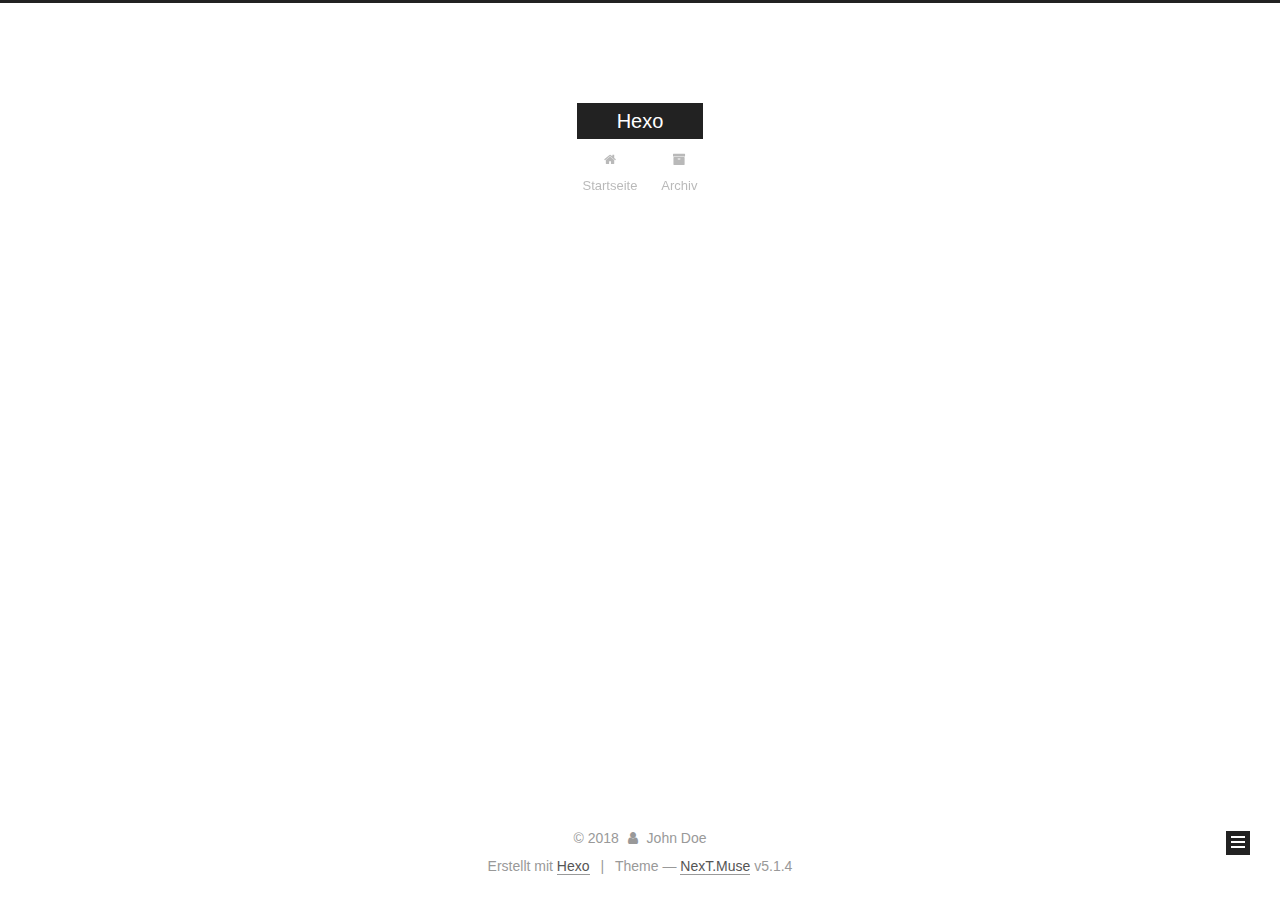
==== commit fbec5b1c: "Site updated: 2018-03-24 23:24:37" ====
--- a/archives/index.html
+++ b/archives/index.html
@@ -289,7 +289,7 @@
         
             <a class="post-title-link" href="/2018/03/24/hello-world/" itemprop="url">
               
-                <span itemprop="name">Hello World</span>
+                <span itemprop="name">hello</span>
               
             </a>
         
--- a/css/main.css
+++ b/css/main.css
@@ -1822,7 +1822,7 @@
   width: 4px;
   height: 4px;
   border-radius: 50%;
-  background: #98ff17;
+  background: #e0d77d;
 }
 .links-of-blogroll {
   font-size: 13px;
